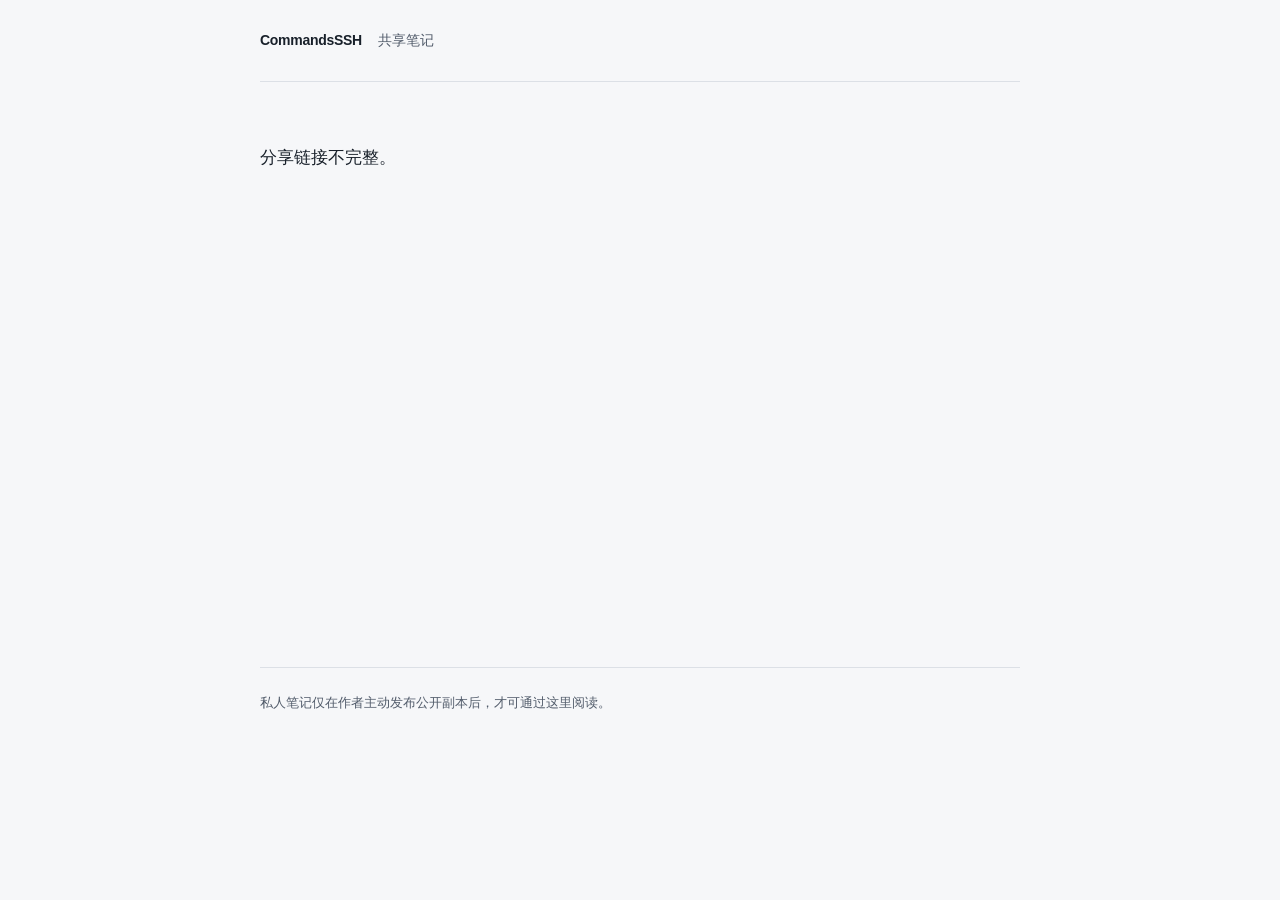
==== shared-notes-dev/notes.html @ 92143b1b "Add development shared-note reader with cloud access disabled" ====
<!doctype html>
<html lang="zh-CN"><head><meta charset="utf-8"><meta name="viewport" content="width=device-width,initial-scale=1">
<meta name="referrer" content="no-referrer"><meta name="robots" content="noindex">
<meta http-equiv="Content-Security-Policy" content="default-src 'none'; script-src 'self'; style-src 'self'; connect-src 'self' https://api.apple-cloudkit.com; base-uri 'none'; form-action 'none'">
<title>共享笔记 · CommandsSSH</title><link rel="stylesheet" href="reader.css"><script type="module" src="reader.mjs"></script></head>
<body><header><span class="brand">CommandsSSH</span><span>共享笔记</span></header><main>
<p id="status" role="status">正在读取公开笔记…</p>
<article id="note" hidden><div class="eyebrow">公开阅读副本</div><h1 id="title"></h1><p id="author" class="meta"></p>
<p id="tags" class="tags"></p><p id="credit" class="meta"></p><div class="actions"><a id="download">保存笔记文件</a><a id="open-app">在 App 中打开</a></div>
<div id="body"></div><aside>署名由分享者提供，未经身份认证。保存的是独立副本；原链接撤回后，已保存的文件仍由接收者持有。</aside></article>
</main><footer>私人笔记仅在作者主动发布公开副本后，才可通过这里阅读。</footer></body></html>
---- shared-notes-dev/reader.css ----
:root{color-scheme:light dark;--bg:#f6f7f9;--surface:#fff;--ink:#18202a;--muted:#525c6b;--line:#dce0e6;--accent:#4737ad;--wash:#eeebff}
*{box-sizing:border-box}body{margin:0;background:var(--bg);color:var(--ink);font:17px/1.75 -apple-system,BlinkMacSystemFont,"Segoe UI",sans-serif;overflow-wrap:anywhere}
header,main,footer{width:min(100% - 40px,760px);margin:auto}header{display:flex;gap:16px;align-items:center;padding:28px 0;border-bottom:1px solid var(--line);font-size:14px}.brand{font-weight:750;letter-spacing:-.02em}header>span:last-child{color:var(--muted)}
main{min-height:65vh;padding:44px 0 56px}h1{font-size:clamp(28px,5vw,42px);line-height:1.25;letter-spacing:-.035em;margin:10px 0 20px}.eyebrow{font-size:13px;font-weight:700;color:var(--accent)}.meta{font-size:14px;color:var(--muted);margin:10px 0}.tags{font-size:14px;color:var(--accent)}
.actions{display:flex;flex-wrap:wrap;gap:12px;margin:28px 0}.actions a{display:inline-flex;align-items:center;min-height:44px;padding:8px 16px;border:1px solid var(--accent);border-radius:10px;text-decoration:none;color:var(--accent);font-size:15px;font-weight:600}.actions a:first-child{background:var(--accent);color:var(--surface)}a:focus-visible{outline:3px solid var(--accent);outline-offset:4px}a:active{opacity:.75}a:not([href]){display:none}
#body{padding:24px;border:1px solid var(--line);border-radius:16px;background:var(--surface)}pre{white-space:pre-wrap;overflow-wrap:anywhere;word-break:normal;margin:0;font:15px/1.85 ui-monospace,SFMono-Regular,Consolas,monospace;tab-size:4}aside{margin-top:28px;border-left:3px solid var(--line);padding-left:16px;font-size:13px;color:var(--muted)}footer{padding:24px 0 32px;border-top:1px solid var(--line);color:var(--muted);font-size:13px}
@media(prefers-color-scheme:dark){:root{--bg:#111318;--surface:#1c2028;--ink:#f0f2f6;--muted:#bcc5d3;--line:#414956;--accent:#c4b8ff;--wash:#2c263e}.actions a:first-child{color:#111318}}
@media(max-width:420px){header,main,footer{width:calc(100% - 32px)}main{padding-top:28px}#body{padding:16px}.actions a{flex:1;justify-content:center}}
[hidden]{display:none!important}
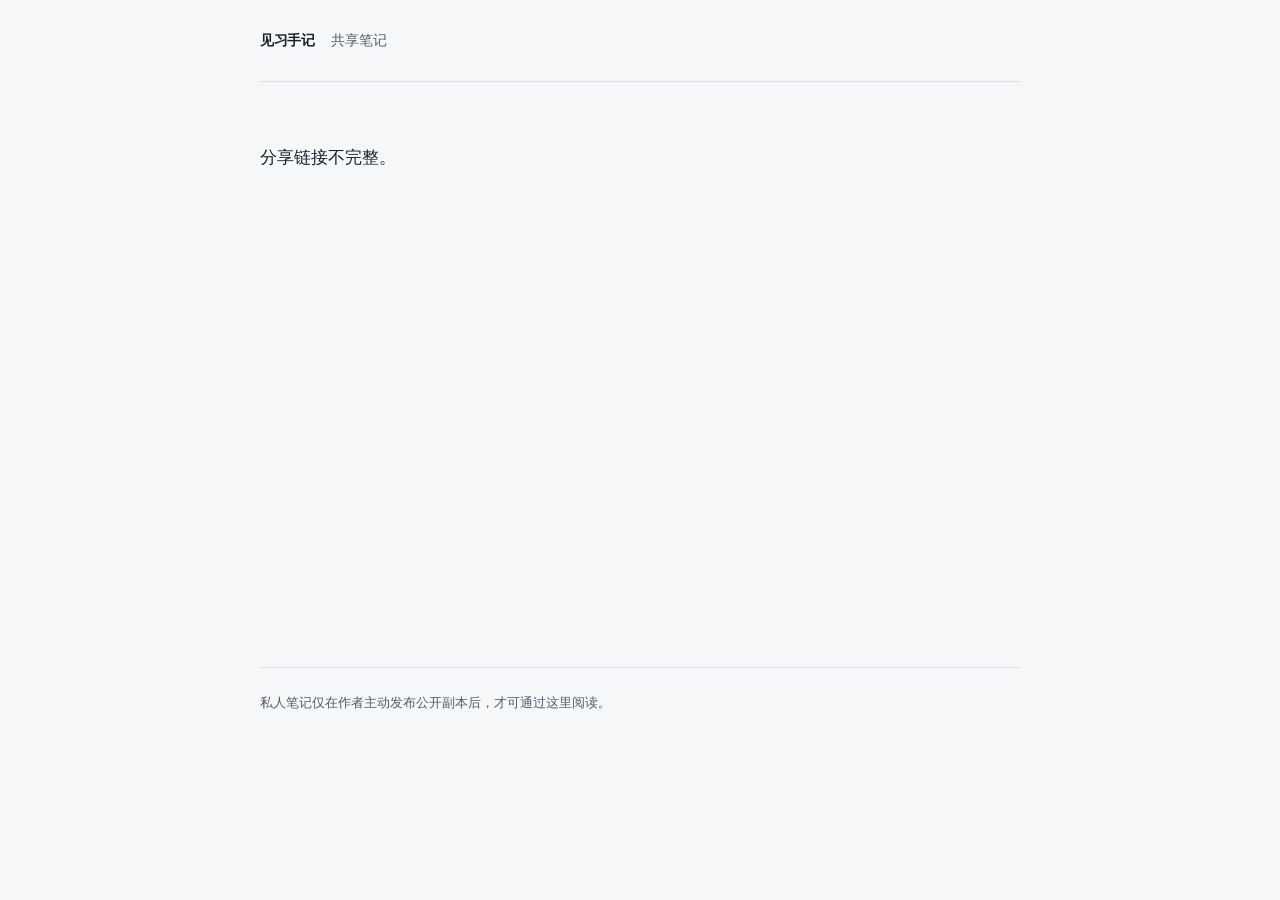
==== commit f7afe013: "Use 见习手记 branding on the development shared-note reader" ====
--- a/shared-notes-dev/notes.html
+++ b/shared-notes-dev/notes.html
@@ -2,8 +2,8 @@
 <html lang="zh-CN"><head><meta charset="utf-8"><meta name="viewport" content="width=device-width,initial-scale=1">
 <meta name="referrer" content="no-referrer"><meta name="robots" content="noindex">
 <meta http-equiv="Content-Security-Policy" content="default-src 'none'; script-src 'self'; style-src 'self'; connect-src 'self' https://api.apple-cloudkit.com; base-uri 'none'; form-action 'none'">
-<title>共享笔记 · CommandsSSH</title><link rel="stylesheet" href="reader.css"><script type="module" src="reader.mjs"></script></head>
-<body><header><span class="brand">CommandsSSH</span><span>共享笔记</span></header><main>
+<title>共享笔记 · 见习手记</title><link rel="stylesheet" href="reader.css"><script type="module" src="reader.mjs"></script></head>
+<body><header><span class="brand">见习手记</span><span>共享笔记</span></header><main>
 <p id="status" role="status">正在读取公开笔记…</p>
 <article id="note" hidden><div class="eyebrow">公开阅读副本</div><h1 id="title"></h1><p id="author" class="meta"></p>
 <p id="tags" class="tags"></p><p id="credit" class="meta"></p><div class="actions"><a id="download">保存笔记文件</a><a id="open-app">在 App 中打开</a></div>
